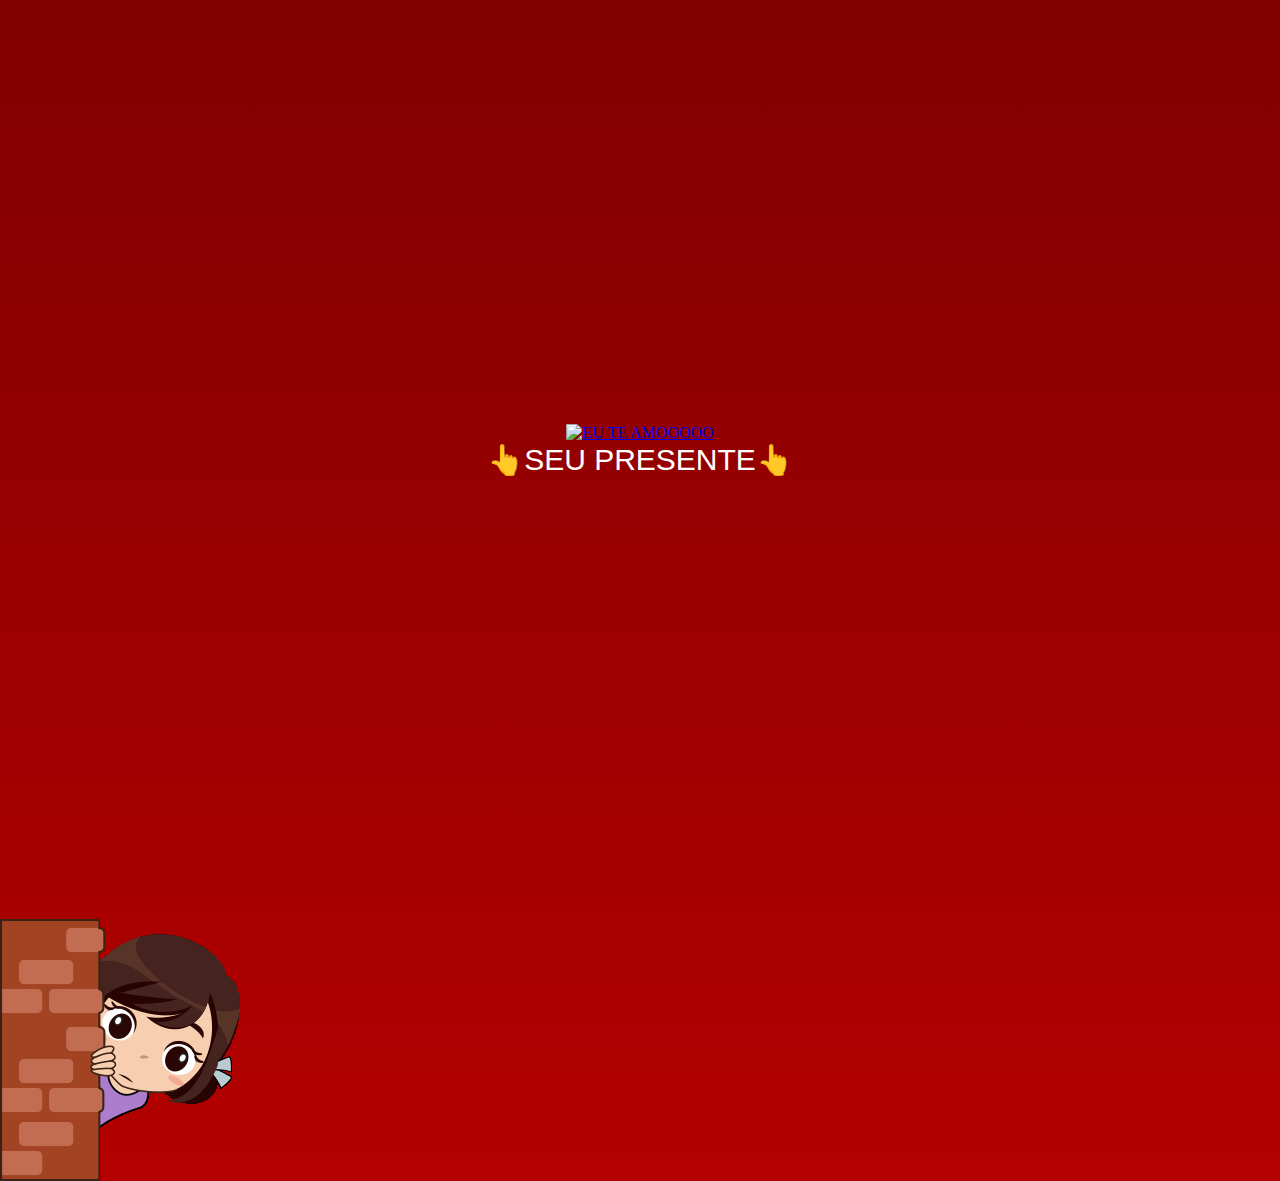
==== index.html @ 7396351f "Added gif curious" ====
<!DOCTYPE html>
<html lang="pt-br">

<head>
    <meta charset="UTF-8">
    <meta name="viewport" content="width=device-width, initial-scale=1.0">

    <link rel="stylesheet" href="style.css">
    <link rel="shortcut icon" type="imagex/png" href="./image/icons/caixa-presente.ico">

    <title>SURPRESA</title>
</head>

<body>

    <div class="box">
        <a href="home-page.html"><img id="gift-box" src="./image/icons/caixa-presente.png" alt="EU TE AMOOOOO"></a>

        <p>&#x1F446;SEU PRESENTE&#x1F446;</p>
        
    </div>

    <div class="curious">
        <img src="./image/gifs/curiando.gif" alt="EU TE AMOOOOO">
    </div>


</body>

</html>
---- style.css ----
* {
    margin: 0;
    padding: 0;
    box-sizing: border-box;
}
body {
    background: linear-gradient(to bottom, rgba(128, 0, 0, 1), rgba(180, 0, 0, 1), rgb(255, 0, 0));
    
    background-size: 100% 200%;
    animation: gradient-conteiner 3s infinite alternate;
}
/*EFECT GRADIENT*/
@keyframes gradient-conteiner {
    0% {
        background-position-y: 0%;
    }

    100% {
        background-position-y: 100%;
    }
}   


.box{
    display: flex;
    flex-direction: column;
    width: 100vw;
    height: 100vh;
    text-align: center;
    align-items: center;
    justify-content: center;
}
.box #gift-box{
    width: 250px;
    justify-content: center;
    align-items: center;

    transform: translateY(0px);
    /* animation: float 2s ease-in-out infinite; */
    animation: float 3s ease-in-out infinite;
}

.box p{
    font-family: "Roboto", sans-serif;
    font-size: 30px;
    font-weight: 500;
    color: white;
}
.curious{
    display: flex;
    align-items: center;
    justify-content: baseline;
}
.curious img{
    margin-left: -30px;
}

@keyframes float {
    0%{
        transform: translateY(0px);
    }
    50%{
        transform: translateY(-30px);
    }
    100%{
        transform: translateY(0px)
    }
}

@keyframes zoom {
    0% {
        scale: 0.9;
    }

    50% {
        scale: 1.1;
    }

    100% {
        scale: 0.9;
    }
}
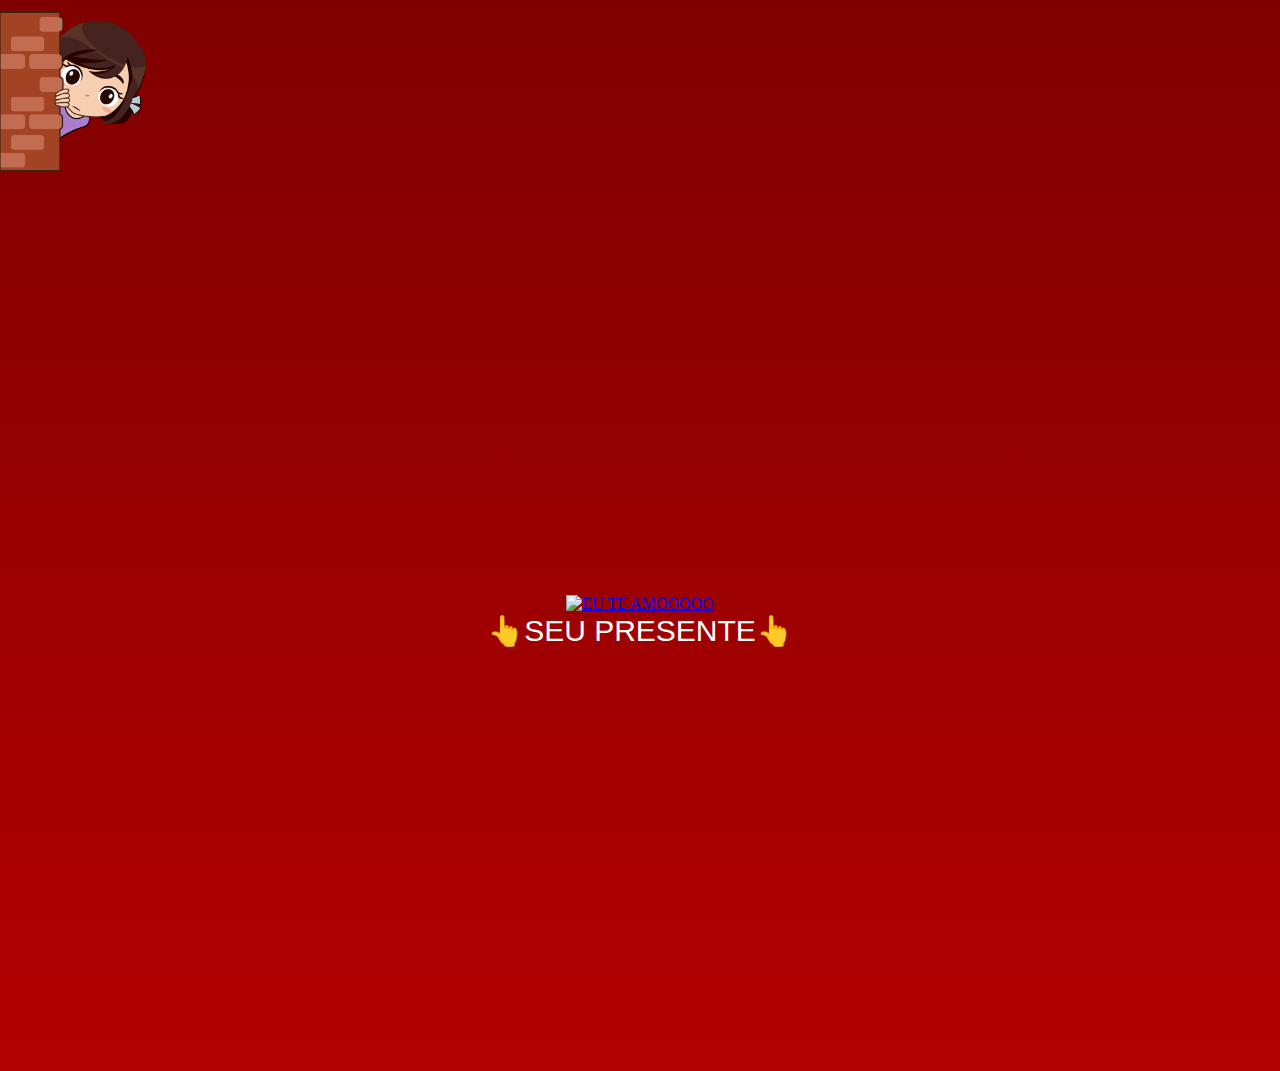
==== commit ecc92460: "Div curious modified" ====
--- a/index.html
+++ b/index.html
@@ -13,6 +13,10 @@
 
 <body>
 
+    <div class="curious">
+        <img src="./image/gifs/curiando.gif" alt="EU TE AMOOOOO">
+    </div>
+
     <div class="box">
         <a href="home-page.html"><img id="gift-box" src="./image/icons/caixa-presente.png" alt="EU TE AMOOOOO"></a>
 
@@ -20,9 +24,7 @@
         
     </div>
 
-    <div class="curious">
-        <img src="./image/gifs/curiando.gif" alt="EU TE AMOOOOO">
-    </div>
+
 
 
 </body>
--- a/style.css
+++ b/style.css
@@ -24,11 +24,13 @@
 .box{
     display: flex;
     flex-direction: column;
-    width: 100vw;
+    width: 100%;
     height: 100vh;
     text-align: center;
     align-items: center;
     justify-content: center;
+
+    /* border: 1px solid white; */
 }
 .box #gift-box{
     width: 250px;
@@ -38,6 +40,8 @@
     transform: translateY(0px);
     /* animation: float 2s ease-in-out infinite; */
     animation: float 3s ease-in-out infinite;
+
+    /* border: 1px solid white; */
 }
 
 .box p{
@@ -45,14 +49,18 @@
     font-size: 30px;
     font-weight: 500;
     color: white;
+    /* border: 1px solid white; */
 }
 .curious{
     display: flex;
+    width: 100%;
     align-items: center;
     justify-content: baseline;
 }
 .curious img{
-    margin-left: -30px;
+    width: 180px;
+
+    margin-left: -19px;
 }
 
 @keyframes float {
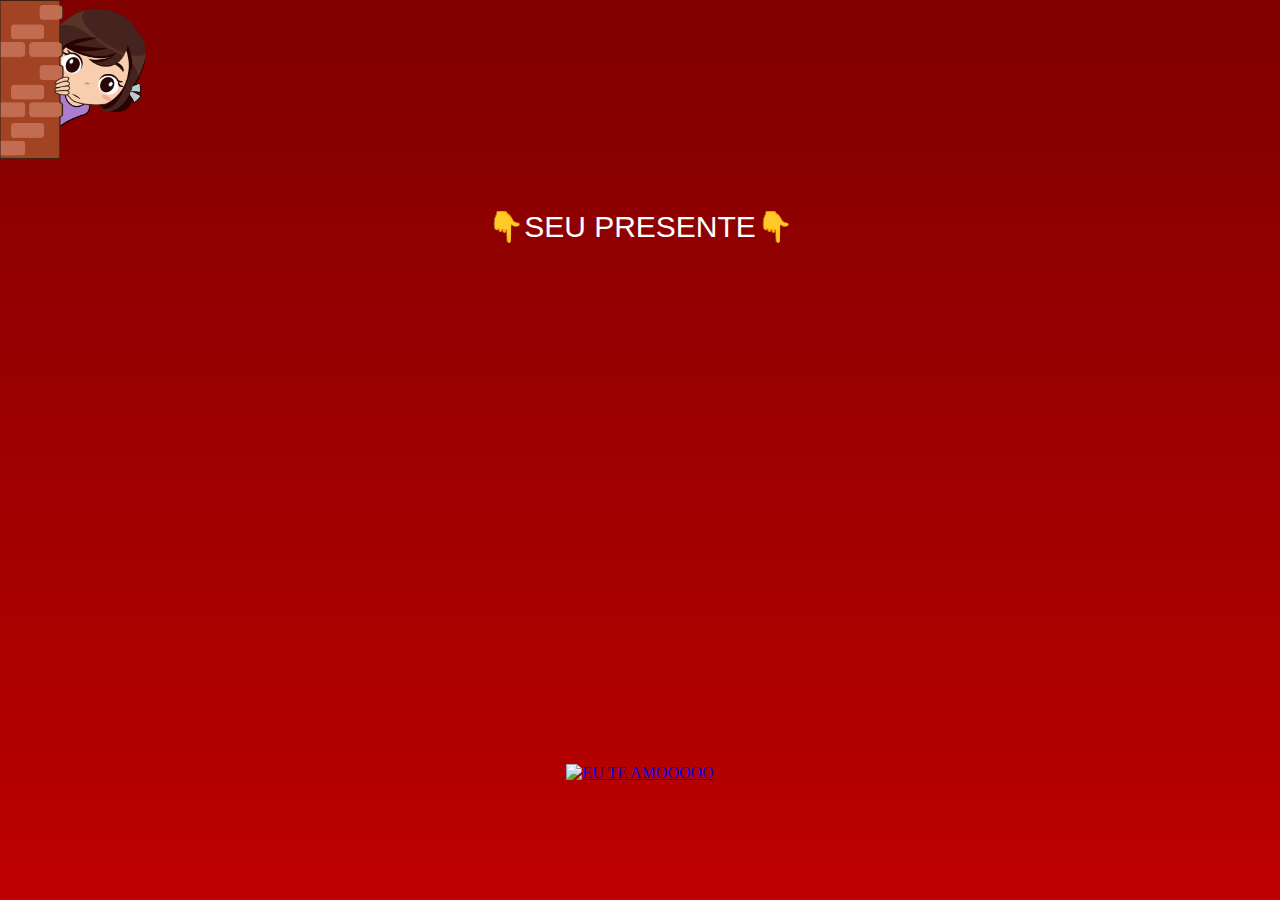
==== commit dd0fc4a8: "Modified page structure" ====
--- a/index.html
+++ b/index.html
@@ -15,13 +15,12 @@
 
     <div class="curious">
         <img src="./image/gifs/curiando.gif" alt="EU TE AMOOOOO">
+
+        <p>&#x1F447;SEU PRESENTE&#x1F447;</p>
     </div>
 
     <div class="box">
         <a href="home-page.html"><img id="gift-box" src="./image/icons/caixa-presente.png" alt="EU TE AMOOOOO"></a>
-
-        <p>&#x1F446;SEU PRESENTE&#x1F446;</p>
-        
     </div>
 
 
--- a/style.css
+++ b/style.css
@@ -25,7 +25,6 @@
     display: flex;
     flex-direction: column;
     width: 100%;
-    height: 100vh;
     text-align: center;
     align-items: center;
     justify-content: center;
@@ -36,6 +35,7 @@
     width: 250px;
     justify-content: center;
     align-items: center;
+    margin-top: 520px;
 
     transform: translateY(0px);
     /* animation: float 2s ease-in-out infinite; */
@@ -44,22 +44,25 @@
     /* border: 1px solid white; */
 }
 
-.box p{
+
+.curious{
+    display: flex;
+    flex-direction: column;
+    width: 100%;
+
+}
+.curious p{
     font-family: "Roboto", sans-serif;
     font-size: 30px;
     font-weight: 500;
     color: white;
+    margin-top: 50px;
+    text-align: center;
     /* border: 1px solid white; */
-}
-.curious{
-    display: flex;
-    width: 100%;
-    align-items: center;
-    justify-content: baseline;
 }
 .curious img{
     width: 180px;
-
+    margin-top: -12px;
     margin-left: -19px;
 }
 
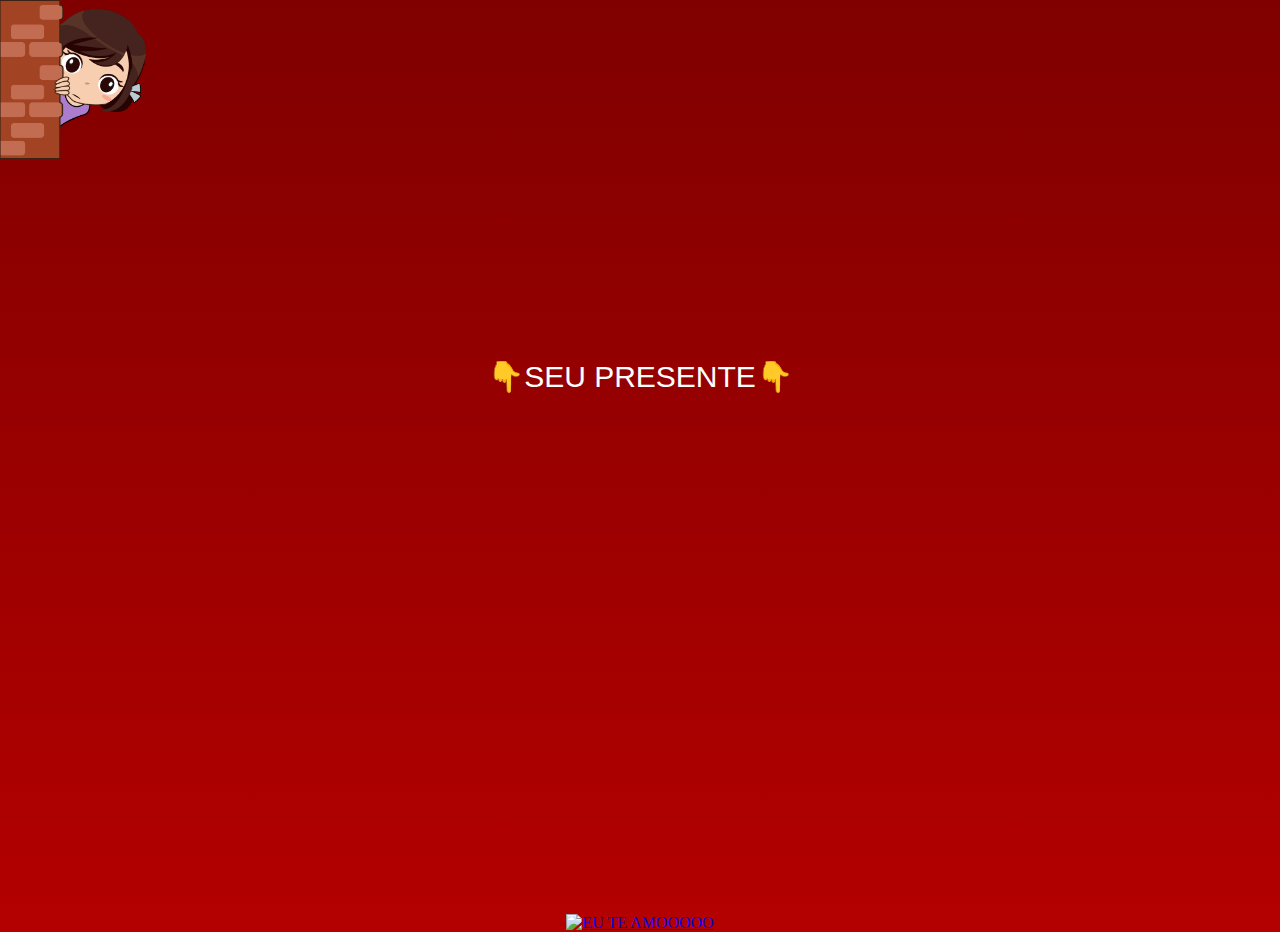
==== commit 8ef7cf42: "Organized files" ====
--- a/index.html
+++ b/index.html
@@ -5,8 +5,8 @@
     <meta charset="UTF-8">
     <meta name="viewport" content="width=device-width, initial-scale=1.0">
 
-    <link rel="stylesheet" href="style.css">
-    <link rel="shortcut icon" type="imagex/png" href="./image/icons/caixa-presente.ico">
+    <link rel="stylesheet" href="/style/style.css">
+    <link rel="shortcut icon" type="imagex/png" href="/image/icons/caixa-presente.ico">
 
     <title>SURPRESA</title>
 </head>
@@ -14,13 +14,13 @@
 <body>
 
     <div class="curious">
-        <img src="./image/gifs/curiando.gif" alt="EU TE AMOOOOO">
+        <img src="/image/gifs/curiando.gif" alt="EU TE AMOOOOO">
 
         <p>&#x1F447;SEU PRESENTE&#x1F447;</p>
     </div>
 
     <div class="box">
-        <a href="home-page.html"><img id="gift-box" src="./image/icons/caixa-presente.png" alt="EU TE AMOOOOO"></a>
+        <a href="home-page.html"><img id="gift-box" src="/image/icons/caixa-presente.png" alt="EU TE AMOOOOO"></a>
     </div>
 
 
--- a/style/style.css
+++ b/style/style.css
@@ -0,0 +1,106 @@
+* {
+    margin: 0;
+    padding: 0;
+    box-sizing: border-box;
+}
+
+body {
+    background: linear-gradient(to bottom, rgba(128, 0, 0, 1), rgba(180, 0, 0, 1), rgb(255, 0, 0));
+
+    background-size: 100% 200%;
+    animation: gradient-conteiner 3s infinite alternate;
+}
+
+/*EFECT GRADIENT*/
+@keyframes gradient-conteiner {
+    0% {
+        background-position-y: 0%;
+    }
+
+    100% {
+        background-position-y: 100%;
+    }
+}
+
+
+
+.curious {
+    display: flex;
+    flex-direction: column;
+    width: 100%;
+
+    /* border: 1px solid white; */
+}
+
+.curious p {
+    font-family: "Roboto", sans-serif;
+    font-size: 30px;
+    font-weight: 500;
+    color: white;
+    margin-top: 200px;
+    text-align: center;
+    /* border: 1px solid white; */
+}
+
+.curious img {
+    width: 180px;
+    margin-top: -12px;
+    margin-left: -19px;
+}
+
+
+
+.box {
+    display: flex;
+    flex-direction: column;
+    width: 100%;
+    text-align: center;
+    align-items: center;
+    justify-content: center;
+    
+    margin-top: 520px;
+
+    /* border: 1px solid white; */
+}
+
+.box #gift-box {
+    width: 250px;
+    justify-content: center;
+    align-items: center;
+
+    transform: translateY(0px);
+    /* animation: float 2s ease-in-out infinite; */
+    animation: float 3s ease-in-out infinite;
+
+    /* border: 1px solid white; */
+}
+
+
+
+@keyframes float {
+    0% {
+        transform: translateY(0px);
+    }
+
+    50% {
+        transform: translateY(-30px);
+    }
+
+    100% {
+        transform: translateY(0px)
+    }
+}
+
+@keyframes zoom {
+    0% {
+        scale: 0.9;
+    }
+
+    50% {
+        scale: 1.1;
+    }
+
+    100% {
+        scale: 0.9;
+    }
+}